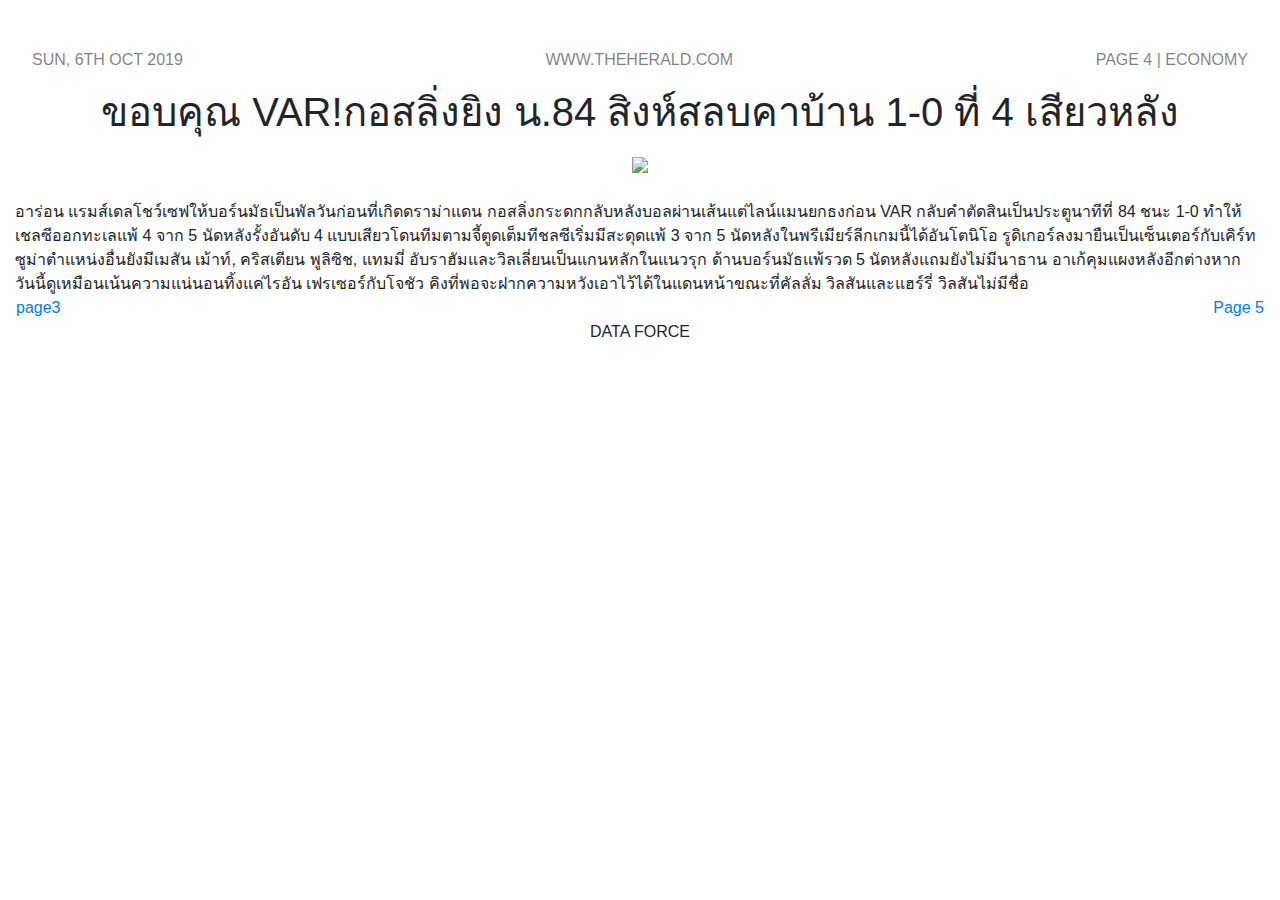
==== page4.html @ ddff87f3 "Update page4.html" ====
<!DOCTYPE html>
<html>
<head>
	<!--meta tags for responsive design acc. to device widths-->
	<meta charset="utf-8">
	<meta name="viewport" content="width=device-width, initial-scale=1.0">
	<!--google font link-->
	<link href="https://fonts.googleapis.com/css?family=UnifrakturCook:700&display=swap" rel="stylesheet">
	<link href="https://fonts.googleapis.com/css?family=Noto+Serif+TC:200,300,400,700&display=swap" rel="stylesheet">
	<!--bootstrap css-->
	<link rel="stylesheet" type="text/css" href="https://stackpath.bootstrapcdn.com/bootstrap/4.3.1/css/bootstrap.min.css">
	<!--custom css-->
	<link rel="stylesheet" type="text/css" href="css/styles.css">
	<link rel="icon" href="assets/logo.png">
	<title>The Herald</title>
</head>
<body>
	<nav class="navbar navbar-light justify-content-center mx-3">
  		<span class="navbar-text"></span>
	</nav>
	<nav class="navbar navbar-light justify-content-between mx-3">
		<span class="navbar-text">SUN, 6TH OCT 2019</span>
  		<a href="index.html" class="navbar-text">WWW.THEHERALD.COM</a>
  		<span class="navbar-text">PAGE 4 | ECONOMY</span>
	</nav>

	<!--fluid container grid system with rows and columns, padding top 3-->
	<div class="container-fluid">
         <div class="row justify-content-between">
             <div class="col">
                <article>
					<center><h1>
						
ขอบคุณ VAR!กอสลิ่งยิง น.84 สิงห์สลบคาบ้าน 1-0 ที่ 4 เสียวหลัง</h1></center>
					<p>
					<center><img src="https://pbs.twimg.com/media/ELwqOVIVUAA_D0U?format=jpg"></center><br>
					อาร่อน แรมส์เดลโชว์เซฟให้บอร์นมัธเป็นพัลวันก่อนที่เกิดดราม่าแดน กอสลิ่งกระดกกลับหลังบอลผ่านเส้นแต่ไลน์แมนยกธงก่อน VAR กลับคำตัดสินเป็นประตูนาทีที่ 84 ชนะ 1-0 ทำให้เชลซีออกทะเลแพ้ 4 จาก 5 นัดหลังรั้งอันดับ 4 แบบเสียวโดนทีมตามจี้ตูดเต็มทีชลซีเริ่มมีสะดุดแพ้ 3 จาก 5 นัดหลังในพรีเมียร์ลีกเกมนี้ได้อันโตนิโอ รูดิเกอร์ลงมายืนเป็นเซ็นเตอร์กับเคิร์ท ซูม่าตำแหน่งอื่นยังมีเมสัน เม้าท์, คริสเตียน พูลิซิช, แทมมี่ อับราฮัมและวิลเลี่ยนเป็นแกนหลักในแนวรุก ด้านบอร์นมัธแพ้รวด 5 นัดหลังแถมยังไม่มีนาธาน อาเก้คุมแผงหลังอีกต่างหาก วันนี้ดูเหมือนเน้นความแน่นอนทิ้งแค่ไรอัน เฟรเซอร์กับโจชัว คิงที่พอจะฝากความหวังเอาไว้ได้ในแดนหน้าขณะที่คัลลั่ม วิลสันและแฮร์รี่ วิลสันไม่มีชื่อ
				</article>
			 </div>
		 </div>
	</div>

	<footer class="page-footer text-center mx-3">
		<div class="d-flex justify-content-between">
			<a class="text-left side-col" href="page3.html">page3</a>
			<a class="text-right side-col" href="page5.html">Page 5</a>
		</div>
		<p class="side-col">DATA FORCE</p> <!-- Build Date : 5th Oct 2019 -->
	</footer>
	<!--jquery for bootstrap for tooltips and popups-->
	<script src="https://code.jquery.com/jquery-3.4.1.min.js" integrity="sha256-CSXorXvZcTkaix6Yvo6HppcZGetbYMGWSFlBw8HfCJo=" crossorigin="anonymous"></script>
	<!--popper for bootstrap for positioning elements calculations-->
	<script src="https://cdnjs.cloudflare.com/ajax/libs/popper.js/1.14.7/umd/popper.min.js" integrity="sha384-UO2eT0CpHqdSJQ6hJty5KVphtPhzWj9WO1clHTMGa3JDZwrnQq4sF86dIHNDz0W1" crossorigin="anonymous"></script>
	<!--bootstrap js-->
	<script type="text/javascript" src="https://stackpath.bootstrapcdn.com/bootstrap/4.3.1/js/bootstrap.min.js"></script>
</body>
</html>
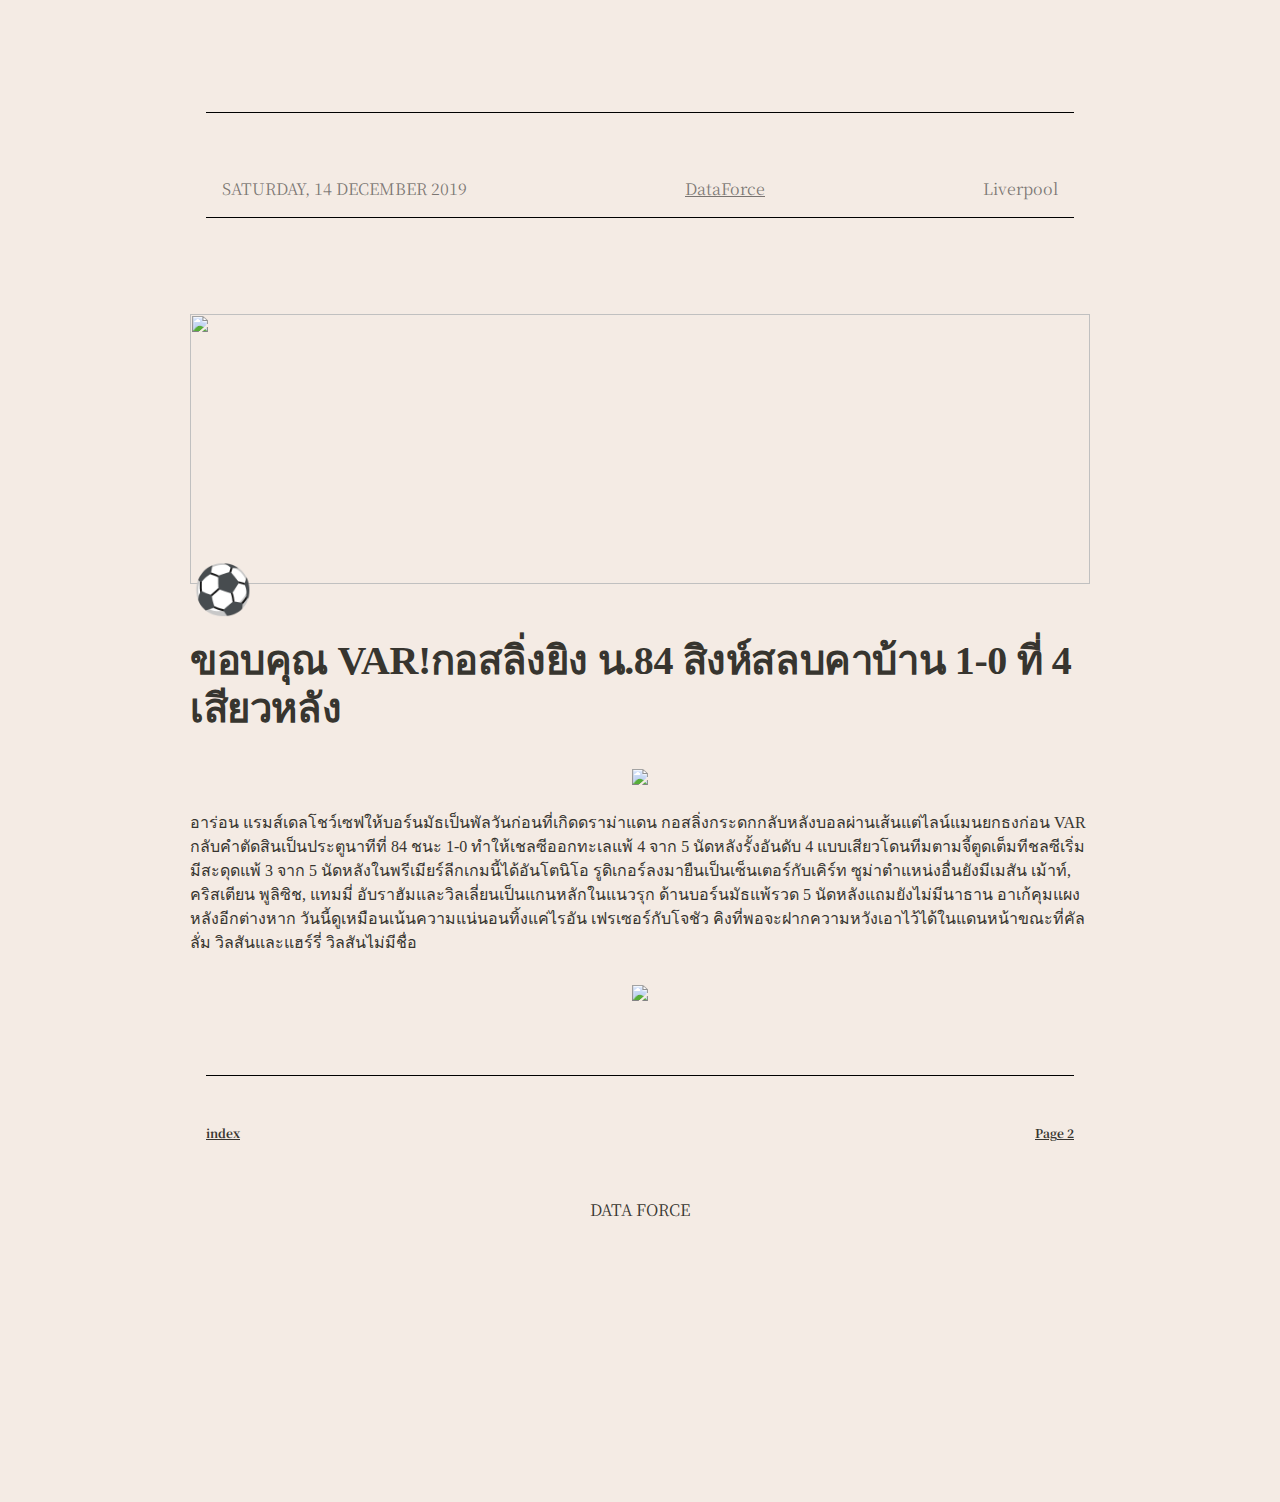
==== commit 8ea13168: "add new blog" ====
--- a/page4.html
+++ b/page4.html
@@ -1,57 +1,607 @@
-<!DOCTYPE html>
-<html>
-<head>
-	<!--meta tags for responsive design acc. to device widths-->
-	<meta charset="utf-8">
-	<meta name="viewport" content="width=device-width, initial-scale=1.0">
-	<!--google font link-->
-	<link href="https://fonts.googleapis.com/css?family=UnifrakturCook:700&display=swap" rel="stylesheet">
-	<link href="https://fonts.googleapis.com/css?family=Noto+Serif+TC:200,300,400,700&display=swap" rel="stylesheet">
-	<!--bootstrap css-->
-	<link rel="stylesheet" type="text/css" href="https://stackpath.bootstrapcdn.com/bootstrap/4.3.1/css/bootstrap.min.css">
-	<!--custom css-->
-	<link rel="stylesheet" type="text/css" href="css/styles.css">
-	<link rel="icon" href="assets/logo.png">
-	<title>The Herald</title>
-</head>
-<body>
-	<nav class="navbar navbar-light justify-content-center mx-3">
-  		<span class="navbar-text"></span>
-	</nav>
-	<nav class="navbar navbar-light justify-content-between mx-3">
-		<span class="navbar-text">SUN, 6TH OCT 2019</span>
-  		<a href="index.html" class="navbar-text">WWW.THEHERALD.COM</a>
-  		<span class="navbar-text">PAGE 4 | ECONOMY</span>
-	</nav>
-
-	<!--fluid container grid system with rows and columns, padding top 3-->
-	<div class="container-fluid">
-         <div class="row justify-content-between">
-             <div class="col">
-                <article>
-					<center><h1>
-						
-ขอบคุณ VAR!กอสลิ่งยิง น.84 สิงห์สลบคาบ้าน 1-0 ที่ 4 เสียวหลัง</h1></center>
-					<p>
-					<center><img src="https://pbs.twimg.com/media/ELwqOVIVUAA_D0U?format=jpg"></center><br>
-					อาร่อน แรมส์เดลโชว์เซฟให้บอร์นมัธเป็นพัลวันก่อนที่เกิดดราม่าแดน กอสลิ่งกระดกกลับหลังบอลผ่านเส้นแต่ไลน์แมนยกธงก่อน VAR กลับคำตัดสินเป็นประตูนาทีที่ 84 ชนะ 1-0 ทำให้เชลซีออกทะเลแพ้ 4 จาก 5 นัดหลังรั้งอันดับ 4 แบบเสียวโดนทีมตามจี้ตูดเต็มทีชลซีเริ่มมีสะดุดแพ้ 3 จาก 5 นัดหลังในพรีเมียร์ลีกเกมนี้ได้อันโตนิโอ รูดิเกอร์ลงมายืนเป็นเซ็นเตอร์กับเคิร์ท ซูม่าตำแหน่งอื่นยังมีเมสัน เม้าท์, คริสเตียน พูลิซิช, แทมมี่ อับราฮัมและวิลเลี่ยนเป็นแกนหลักในแนวรุก ด้านบอร์นมัธแพ้รวด 5 นัดหลังแถมยังไม่มีนาธาน อาเก้คุมแผงหลังอีกต่างหาก วันนี้ดูเหมือนเน้นความแน่นอนทิ้งแค่ไรอัน เฟรเซอร์กับโจชัว คิงที่พอจะฝากความหวังเอาไว้ได้ในแดนหน้าขณะที่คัลลั่ม วิลสันและแฮร์รี่ วิลสันไม่มีชื่อ
-				</article>
-			 </div>
-		 </div>
-	</div>
-
-	<footer class="page-footer text-center mx-3">
-		<div class="d-flex justify-content-between">
-			<a class="text-left side-col" href="page3.html">page3</a>
-			<a class="text-right side-col" href="page5.html">Page 5</a>
-		</div>
-		<p class="side-col">DATA FORCE</p> <!-- Build Date : 5th Oct 2019 -->
-	</footer>
-	<!--jquery for bootstrap for tooltips and popups-->
-	<script src="https://code.jquery.com/jquery-3.4.1.min.js" integrity="sha256-CSXorXvZcTkaix6Yvo6HppcZGetbYMGWSFlBw8HfCJo=" crossorigin="anonymous"></script>
-	<!--popper for bootstrap for positioning elements calculations-->
-	<script src="https://cdnjs.cloudflare.com/ajax/libs/popper.js/1.14.7/umd/popper.min.js" integrity="sha384-UO2eT0CpHqdSJQ6hJty5KVphtPhzWj9WO1clHTMGa3JDZwrnQq4sF86dIHNDz0W1" crossorigin="anonymous"></script>
-	<!--bootstrap js-->
-	<script type="text/javascript" src="https://stackpath.bootstrapcdn.com/bootstrap/4.3.1/js/bootstrap.min.js"></script>
-</body>
-</html>
+<!DOCTYPE html>
+<html>
+    <head>
+        <!--meta tags for responsive design acc. to device widths-->
+        <meta charset="utf-8">
+        <meta name="viewport" content="width=device-width, initial-scale=1.0">
+        <!--google font link-->
+        <link href="https://fonts.googleapis.com/css?family=UnifrakturCook:700&display=swap" rel="stylesheet">
+        <link href="https://fonts.googleapis.com/css?family=Noto+Serif+TC:200,300,400,700&display=swap" rel="stylesheet">
+        <!--bootstrap css-->
+        <link rel="stylesheet" type="text/css" href="https://stackpath.bootstrapcdn.com/bootstrap/4.3.1/css/bootstrap.min.css">
+        <!--custom css-->
+        <link rel="stylesheet" type="text/css" href="style.css">
+        <link rel="icon" href="assets/logo.png">
+        <title>Data Force</title>
+    </head>
+    <body>
+        <nav class="navbar navbar-light justify-content-center mx-3">
+            <span class="navbar-text"></span>
+        </nav>
+        <nav class="navbar navbar-light justify-content-between mx-3">
+            <span class="navbar-text">SATURDAY, 14 DECEMBER 2019</span>
+            <a href="index.html" class="navbar-text">DataForce</a>
+            <span class="navbar-text">Liverpool</span>
+        </nav>
+
+        <!--fluid container grid system with rows and columns, padding top 3-->
+        <html><head><meta http-equiv="Content-Type" content="text/html; charset=utf-8"/><title>ขอบคุณ VAR!กอสลิ่งยิง น.84 สิงห์สลบคาบ้าน 1-0 ที่ 4 เสียวหลัง</title><style>
+            /* webkit printing magic: print all background colors */
+            html {
+                -webkit-print-color-adjust: exact;
+            }
+            * {
+                box-sizing: border-box;
+                -webkit-print-color-adjust: exact;
+            }
+
+            html,
+            body {
+                margin: 0;
+                padding: 0;
+            }
+            @media only screen {
+                body {
+                    margin: 2em auto;
+                    max-width: 900px;
+                    color: rgb(55, 53, 47);
+                }
+            }
+
+            body {
+                line-height: 1.5;
+                white-space: pre-wrap;
+            }
+
+            a,
+            a.visited {
+                color: inherit;
+                text-decoration: underline;
+            }
+
+            .pdf-relative-link-path {
+                font-size: 80%;
+                color: #444;
+            }
+
+            h1,
+            h2,
+            h3 {
+                letter-spacing: -0.01em;
+                line-height: 1.2;
+                font-weight: 600;
+                margin-bottom: 0;
+            }
+
+            .page-title {
+                font-size: 2.5rem;
+                font-weight: 700;
+                margin-top: 0;
+                margin-bottom: 0.75em;
+            }
+
+            h1 {
+                font-size: 1.875rem;
+                margin-top: 1.875rem;
+            }
+
+            h2 {
+                font-size: 1.5rem;
+                margin-top: 1.5rem;
+            }
+
+            h3 {
+                font-size: 1.25rem;
+                margin-top: 1.25rem;
+            }
+
+            .source {
+                border: 1px solid #ddd;
+                border-radius: 3px;
+                padding: 1.5em;
+                word-break: break-all;
+            }
+
+            .callout {
+                border-radius: 3px;
+                padding: 1rem;
+            }
+
+            figure {
+                margin: 1.25em 0;
+                page-break-inside: avoid;
+            }
+
+            figcaption {
+                opacity: 0.5;
+                font-size: 85%;
+                margin-top: 0.5em;
+            }
+
+            mark {
+                background-color: transparent;
+            }
+
+            .indented {
+                padding-left: 1.5em;
+            }
+
+            hr {
+                background: transparent;
+                display: block;
+                width: 100%;
+                height: 1px;
+                visibility: visible;
+                border: none;
+                border-bottom: 1px solid rgba(55, 53, 47, 0.09);
+            }
+
+            img {
+                max-width: 100%;
+            }
+
+            @media only print {
+                img {
+                    max-height: 100vh;
+                    object-fit: contain;
+                }
+            }
+
+            @page {
+                margin: 1in;
+            }
+
+            .collection-content {
+                font-size: 0.875rem;
+            }
+
+            .column-list {
+                display: flex;
+                justify-content: space-between;
+            }
+
+            .column {
+                padding: 0 1em;
+            }
+
+            .column:first-child {
+                padding-left: 0;
+            }
+
+            .column:last-child {
+                padding-right: 0;
+            }
+
+            .table_of_contents-item {
+                display: block;
+                font-size: 0.875rem;
+                line-height: 1.3;
+                padding: 0.125rem;
+            }
+
+            .table_of_contents-indent-1 {
+                margin-left: 1.5rem;
+            }
+
+            .table_of_contents-indent-2 {
+                margin-left: 3rem;
+            }
+
+            .table_of_contents-indent-3 {
+                margin-left: 4.5rem;
+            }
+
+            .table_of_contents-link {
+                text-decoration: none;
+                opacity: 0.7;
+                border-bottom: 1px solid rgba(55, 53, 47, 0.18);
+            }
+
+            table,
+            th,
+            td {
+                border: 1px solid rgba(55, 53, 47, 0.09);
+                border-collapse: collapse;
+            }
+
+            table {
+                border-left: none;
+                border-right: none;
+            }
+
+            th,
+            td {
+                font-weight: normal;
+                padding: 0.25em 0.5em;
+                line-height: 1.5;
+                min-height: 1.5em;
+                text-align: left;
+            }
+
+            th {
+                color: rgba(55, 53, 47, 0.6);
+            }
+
+            ol,
+            ul {
+                margin: 0;
+                margin-block-start: 0.6em;
+                margin-block-end: 0.6em;
+            }
+
+            li > ol:first-child,
+            li > ul:first-child {
+                margin-block-start: 0.6em;
+            }
+
+            ul > li {
+                list-style: disc;
+            }
+
+            ul.to-do-list {
+                text-indent: -1.7em;
+            }
+
+            ul.to-do-list > li {
+                list-style: none;
+            }
+
+            .to-do-children-checked {
+                text-decoration: line-through;
+                opacity: 0.375;
+            }
+
+            ul.toggle > li {
+                list-style: none;
+            }
+
+            ul {
+                padding-inline-start: 1.7em;
+            }
+
+            ul > li {
+                padding-left: 0.1em;
+            }
+
+            ol {
+                padding-inline-start: 1.6em;
+            }
+
+            ol > li {
+                padding-left: 0.2em;
+            }
+
+            .mono ol {
+                padding-inline-start: 2em;
+            }
+
+            .mono ol > li {
+                text-indent: -0.4em;
+            }
+
+            .toggle {
+                padding-inline-start: 0em;
+                list-style-type: none;
+            }
+
+            /* Indent toggle children */
+            .toggle > li > details {
+                padding-left: 1.7em;
+            }
+
+            .toggle > li > details > summary {
+                margin-left: -1.1em;
+            }
+
+            .selected-value {
+                display: inline-block;
+                padding: 0 0.5em;
+                background: rgba(206, 205, 202, 0.5);
+                border-radius: 3px;
+                margin-right: 0.5em;
+                margin-top: 0.3em;
+                margin-bottom: 0.3em;
+                white-space: nowrap;
+            }
+
+            .collection-title {
+                display: inline-block;
+                margin-right: 1em;
+            }
+
+            time {
+                opacity: 0.5;
+            }
+
+            .icon {
+                display: inline-block;
+                max-width: 1.2em;
+                max-height: 1.2em;
+                text-decoration: none;
+                vertical-align: text-bottom;
+                margin-right: 0.5em;
+            }
+
+            img.icon {
+                border-radius: 3px;
+            }
+
+            .user-icon {
+                width: 1.5em;
+                height: 1.5em;
+                border-radius: 100%;
+                margin-right: 0.5rem;
+            }
+
+            .user-icon-inner {
+                font-size: 0.8em;
+            }
+
+            .text-icon {
+                border: 1px solid #000;
+                text-align: center;
+            }
+
+            .page-cover-image {
+                display: block;
+                object-fit: cover;
+                width: 100%;
+                height: 30vh;
+            }
+
+            .page-header-icon {
+                font-size: 3rem;
+                margin-bottom: 1rem;
+            }
+
+            .page-header-icon-with-cover {
+                margin-top: -0.72em;
+                margin-left: 0.07em;
+            }
+
+            .page-header-icon img {
+                border-radius: 3px;
+            }
+
+            .link-to-page {
+                margin: 1em 0;
+                padding: 0;
+                border: none;
+                font-weight: 500;
+            }
+
+            p > .user {
+                opacity: 0.5;
+            }
+
+            td > .user,
+            td > time {
+                white-space: nowrap;
+            }
+
+            input[type="checkbox"] {
+                transform: scale(1.5);
+                margin-right: 0.6em;
+                vertical-align: middle;
+            }
+
+            p {
+                margin-top: 0.5em;
+                margin-bottom: 0.5em;
+            }
+
+            .image {
+                border: none;
+                margin: 1.5em 0;
+                padding: 0;
+                border-radius: 0;
+                text-align: center;
+            }
+
+            .code,
+            code {
+                background: rgba(135, 131, 120, 0.15);
+                border-radius: 3px;
+                padding: 0.2em 0.4em;
+                border-radius: 3px;
+                font-size: 85%;
+                tab-size: 2;
+            }
+
+            code {
+                color: #eb5757;
+            }
+
+            .code {
+                padding: 1.5em 1em;
+            }
+
+            .code > code {
+                background: none;
+                padding: 0;
+                font-size: 100%;
+                color: inherit;
+            }
+
+            blockquote {
+                font-size: 1.25em;
+                margin: 1em 0;
+                padding-left: 1em;
+                border-left: 3px solid rgb(55, 53, 47);
+            }
+
+            .bookmark-href {
+                font-size: 0.75em;
+                opacity: 0.5;
+            }
+
+            .sans { font-family: -apple-system, BlinkMacSystemFont, "Segoe UI", Helvetica, "Apple Color Emoji", Arial, sans-serif, "Segoe UI Emoji", "Segoe UI Symbol"; }
+            .code { font-family: 'SFMono-Regular', Consolas, 'Liberation Mono', Menlo, Courier, monospace; }
+            .serif { font-family: Lyon-Text, Georgia, KaiTi, STKaiTi, '华文楷体', KaiTi_GB2312, '楷体_GB2312', serif; }
+            .mono { font-family: Nitti, 'Microsoft YaHei', '微软雅黑', monospace; }
+            .pdf .sans { font-family: Inter, -apple-system, BlinkMacSystemFont, "Segoe UI", Helvetica, "Apple Color Emoji", Arial, sans-serif, "Segoe UI Emoji", "Segoe UI Symbol", 'Twemoji', 'Noto Color Emoji', 'Noto Sans CJK SC', 'Noto Sans CJK KR'; }
+
+            .pdf .code { font-family: Source Code Pro, 'SFMono-Regular', Consolas, 'Liberation Mono', Menlo, Courier, monospace, 'Twemoji', 'Noto Color Emoji', 'Noto Sans Mono CJK SC', 'Noto Sans Mono CJK KR'; }
+
+            .pdf .serif { font-family: PT Serif, Lyon-Text, Georgia, KaiTi, STKaiTi, '华文楷体', KaiTi_GB2312, '楷体_GB2312', serif, 'Twemoji', 'Noto Color Emoji', 'Noto Sans CJK SC', 'Noto Sans CJK KR'; }
+
+            .pdf .mono { font-family: PT Mono, Nitti, 'Microsoft YaHei', '微软雅黑', monospace, 'Twemoji', 'Noto Color Emoji', 'Noto Sans Mono CJK SC', 'Noto Sans Mono CJK KR'; }
+
+            .highlight-default {
+            }
+            .highlight-gray {
+                color: rgb(155,154,151);
+            }
+            .highlight-brown {
+                color: rgb(100,71,58);
+            }
+            .highlight-orange {
+                color: rgb(217,115,13);
+            }
+            .highlight-yellow {
+                color: rgb(223,171,1);
+            }
+            .highlight-teal {
+                color: rgb(15,123,108);
+            }
+            .highlight-blue {
+                color: rgb(11,110,153);
+            }
+            .highlight-purple {
+                color: rgb(105,64,165);
+            }
+            .highlight-pink {
+                color: rgb(173,26,114);
+            }
+            .highlight-red {
+                color: rgb(224,62,62);
+            }
+            .highlight-gray_background {
+                background: rgb(235,236,237);
+            }
+            .highlight-brown_background {
+                background: rgb(233,229,227);
+            }
+            .highlight-orange_background {
+                background: rgb(250,235,221);
+            }
+            .highlight-yellow_background {
+                background: rgb(251,243,219);
+            }
+            .highlight-teal_background {
+                background: rgb(221,237,234);
+            }
+            .highlight-blue_background {
+                background: rgb(221,235,241);
+            }
+            .highlight-purple_background {
+                background: rgb(234,228,242);
+            }
+            .highlight-pink_background {
+                background: rgb(244,223,235);
+            }
+            .highlight-red_background {
+                background: rgb(251,228,228);
+            }
+            .block-color-default {
+                color: inherit;
+                fill: inherit;
+            }
+            .block-color-gray {
+                color: rgba(55, 53, 47, 0.6);
+                fill: rgba(55, 53, 47, 0.6);
+            }
+            .block-color-brown {
+                color: rgb(100,71,58);
+                fill: rgb(100,71,58);
+            }
+            .block-color-orange {
+                color: rgb(217,115,13);
+                fill: rgb(217,115,13);
+            }
+            .block-color-yellow {
+                color: rgb(223,171,1);
+                fill: rgb(223,171,1);
+            }
+            .block-color-teal {
+                color: rgb(15,123,108);
+                fill: rgb(15,123,108);
+            }
+            .block-color-blue {
+                color: rgb(11,110,153);
+                fill: rgb(11,110,153);
+            }
+            .block-color-purple {
+                color: rgb(105,64,165);
+                fill: rgb(105,64,165);
+            }
+            .block-color-pink {
+                color: rgb(173,26,114);
+                fill: rgb(173,26,114);
+            }
+            .block-color-red {
+                color: rgb(224,62,62);
+                fill: rgb(224,62,62);
+            }
+            .block-color-gray_background {
+                background: rgb(235,236,237);
+            }
+            .block-color-brown_background {
+                background: rgb(233,229,227);
+            }
+            .block-color-orange_background {
+                background: rgb(250,235,221);
+            }
+            .block-color-yellow_background {
+                background: rgb(251,243,219);
+            }
+            .block-color-teal_background {
+                background: rgb(221,237,234);
+            }
+            .block-color-blue_background {
+                background: rgb(221,235,241);
+            }
+            .block-color-purple_background {
+                background: rgb(234,228,242);
+            }
+            .block-color-pink_background {
+                background: rgb(244,223,235);
+            }
+            .block-color-red_background {
+                background: rgb(251,228,228);
+            }
+
+            .checkbox {
+                display: inline-flex;
+                vertical-align: text-bottom;
+                width: 16;
+                height: 16;
+                background-size: 16px;
+                margin-left: 2px;
+                margin-right: 5px;
+            }
+
+            .checkbox-on {
+                background-image: url("data:image/svg+xml;charset=UTF-8,%3Csvg%20width%3D%2216%22%20height%3D%2216%22%20viewBox%3D%220%200%2016%2016%22%20fill%3D%22none%22%20xmlns%3D%22http%3A%2F%2Fwww.w3.org%2F2000%2Fsvg%22%3E%0A%3Crect%20width%3D%2216%22%20height%3D%2216%22%20fill%3D%22%2358A9D7%22%2F%3E%0A%3Cpath%20d%3D%22M6.71429%2012.2852L14%204.9995L12.7143%203.71436L6.71429%209.71378L3.28571%206.2831L2%207.57092L6.71429%2012.2852Z%22%20fill%3D%22white%22%2F%3E%0A%3C%2Fsvg%3E");
+            }
+
+            .checkbox-off {
+                background-image: url("data:image/svg+xml;charset=UTF-8,%3Csvg%20width%3D%2216%22%20height%3D%2216%22%20viewBox%3D%220%200%2016%2016%22%20fill%3D%22none%22%20xmlns%3D%22http%3A%2F%2Fwww.w3.org%2F2000%2Fsvg%22%3E%0A%3Crect%20x%3D%220.75%22%20y%3D%220.75%22%20width%3D%2214.5%22%20height%3D%2214.5%22%20fill%3D%22white%22%20stroke%3D%22%2336352F%22%20stroke-width%3D%221.5%22%2F%3E%0A%3C%2Fsvg%3E");
+            }
+
+            </style></head><body><article id="8ae41b6d-bcda-40cb-a6fe-e451c2643cd5" class="page serif"><header><img class="page-cover-image" src="https://media.squawka.com/images/en/2019/12/12164611/chelsea-bournemouth-preview-940x530.png" style="object-position:center 1.8199999999999994%"/><div class="page-header-icon page-header-icon-with-cover"><span class="icon">⚽</span></div><h1 class="page-title">ขอบคุณ VAR!กอสลิ่งยิง น.84 สิงห์สลบคาบ้าน 1-0 ที่ 4 เสียวหลัง</h1></header><div class="page-body"><figure id="425e5a72-cee4-4e41-8de2-192e48b00535" class="image"><a href="https://resources.premierleague.com/photos/2019/08/22/29fd45b4-d659-4638-87a7-9e42daa92575/GettyImages-1162151123.jpg?width=932&amp;height=620"><img style="width:4032px" src="https://resources.premierleague.com/photos/2019/08/22/29fd45b4-d659-4638-87a7-9e42daa92575/GettyImages-1162151123.jpg?width=932&amp;height=620"/></a></figure><p id="a2ad9546-23a9-4983-8ea5-edd76142bfcd" class="">อาร่อน แรมส์เดลโชว์เซฟให้บอร์นมัธเป็นพัลวันก่อนที่เกิดดราม่าแดน กอสลิ่งกระดกกลับหลังบอลผ่านเส้นแต่ไลน์แมนยกธงก่อน VAR กลับคำตัดสินเป็นประตูนาทีที่ 84 ชนะ 1-0 ทำให้เชลซีออกทะเลแพ้ 4 จาก 5 นัดหลังรั้งอันดับ 4 แบบเสียวโดนทีมตามจี้ตูดเต็มทีชลซีเริ่มมีสะดุดแพ้ 3 จาก 5 นัดหลังในพรีเมียร์ลีกเกมนี้ได้อันโตนิโอ รูดิเกอร์ลงมายืนเป็นเซ็นเตอร์กับเคิร์ท ซูม่าตำแหน่งอื่นยังมีเมสัน เม้าท์, คริสเตียน พูลิซิช, แทมมี่ อับราฮัมและวิลเลี่ยนเป็นแกนหลักในแนวรุก ด้านบอร์นมัธแพ้รวด 5 นัดหลังแถมยังไม่มีนาธาน อาเก้คุมแผงหลังอีกต่างหาก วันนี้ดูเหมือนเน้นความแน่นอนทิ้งแค่ไรอัน เฟรเซอร์กับโจชัว คิงที่พอจะฝากความหวังเอาไว้ได้ในแดนหน้าขณะที่คัลลั่ม วิลสันและแฮร์รี่ วิลสันไม่มีชื่อ</p><figure id="cf1cb45d-6343-49c5-89d2-9f717b25b731" class="image"><a href="https://static.standard.co.uk/s3fs-public/thumbnails/image/2019/12/14/16/ChelseaBournemouth141219-11.jpg"><img style="width:4032px" src="https://static.standard.co.uk/s3fs-public/thumbnails/image/2019/12/14/16/ChelseaBournemouth141219-11.jpg"/></a></figure></div></article></body></html>
+        <footer class="page-footer text-center mx-3">
+            <div class="d-flex justify-content-between">
+                <a class="text-left side-col" href="index.html">index</a>
+                <a class="text-right side-col" href="page2.html">Page 2</a>
+            </div>
+            <p class="side-col">DATA FORCE</p> <!-- Build Date : 5th Oct 2019 -->
+        </footer>
+        <!--jquery for bootstrap for tooltips and popups-->
+        <script src="https://code.jquery.com/jquery-3.4.1.min.js" integrity="sha256-CSXorXvZcTkaix6Yvo6HppcZGetbYMGWSFlBw8HfCJo=" crossorigin="anonymous"></script>
+        <!--popper for bootstrap for positioning elements calculations-->
+        <script src="https://cdnjs.cloudflare.com/ajax/libs/popper.js/1.14.7/umd/popper.min.js" integrity="sha384-UO2eT0CpHqdSJQ6hJty5KVphtPhzWj9WO1clHTMGa3JDZwrnQq4sF86dIHNDz0W1" crossorigin="anonymous"></script>
+        <!--bootstrap js-->
+        <script type="text/javascript" src="https://stackpath.bootstrapcdn.com/bootstrap/4.3.1/js/bootstrap.min.js"></script>
+    </body>
+</html>--- a/style.css
+++ b/style.css
@@ -0,0 +1,57 @@
+
+body {
+    background-color: #F4EBE4;
+    color: #22231E;
+    font-family: "Noto Serif TC", serif;
+}
+a {
+    color: #22231E;
+}
+.navbar {
+    border-bottom: 1px solid black;
+}
+.navbar-brand {
+    font-size: 4rem;
+    font-family: "UnifrakturCook", cursive;
+}
+.navbar-text {
+    font-size: 1rem;
+}
+h2 {
+    font-weight: 700;
+}
+h5 {
+    font-weight: 400;
+}
+.text-right {
+    font-size: 0.75rem;
+    font-weight: 700;
+}
+.text-left {
+    font-size: 0.75rem;
+    font-weight: 700;
+}
+.page-footer {
+    border-top: 1px solid black;
+}
+
+@media (max-width: 768px) {
+    .navbar-brand {
+        font-size: 2rem;
+    }
+    .navbar-text {
+        font-size: 0.5rem;
+    }
+    h2 {
+        font-size: 1.5rem;
+    }
+}
+
+@media (min-width: 768px) and (max-width: 1200px) {
+    h2 {
+        font-size: 1.5rem;
+    }
+    .side-col {
+        font-size: 0.75rem;
+    }
+}